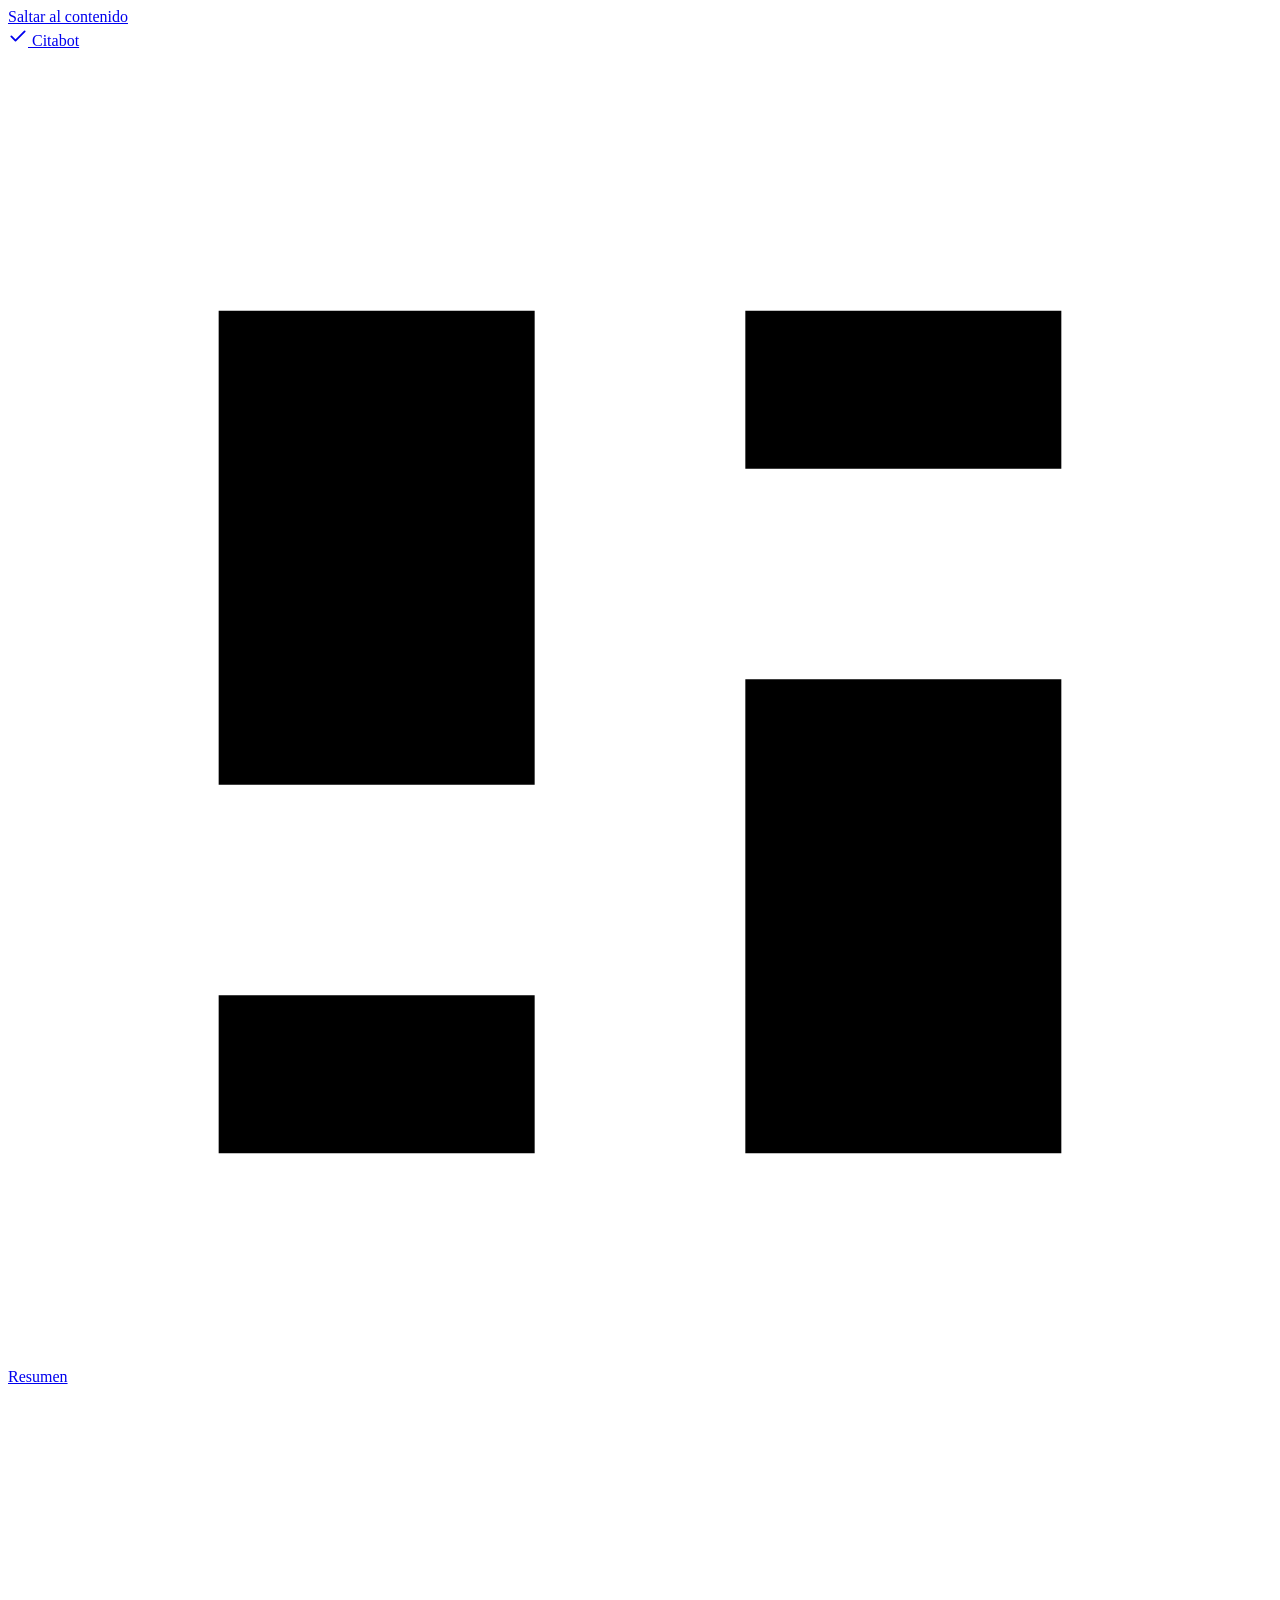
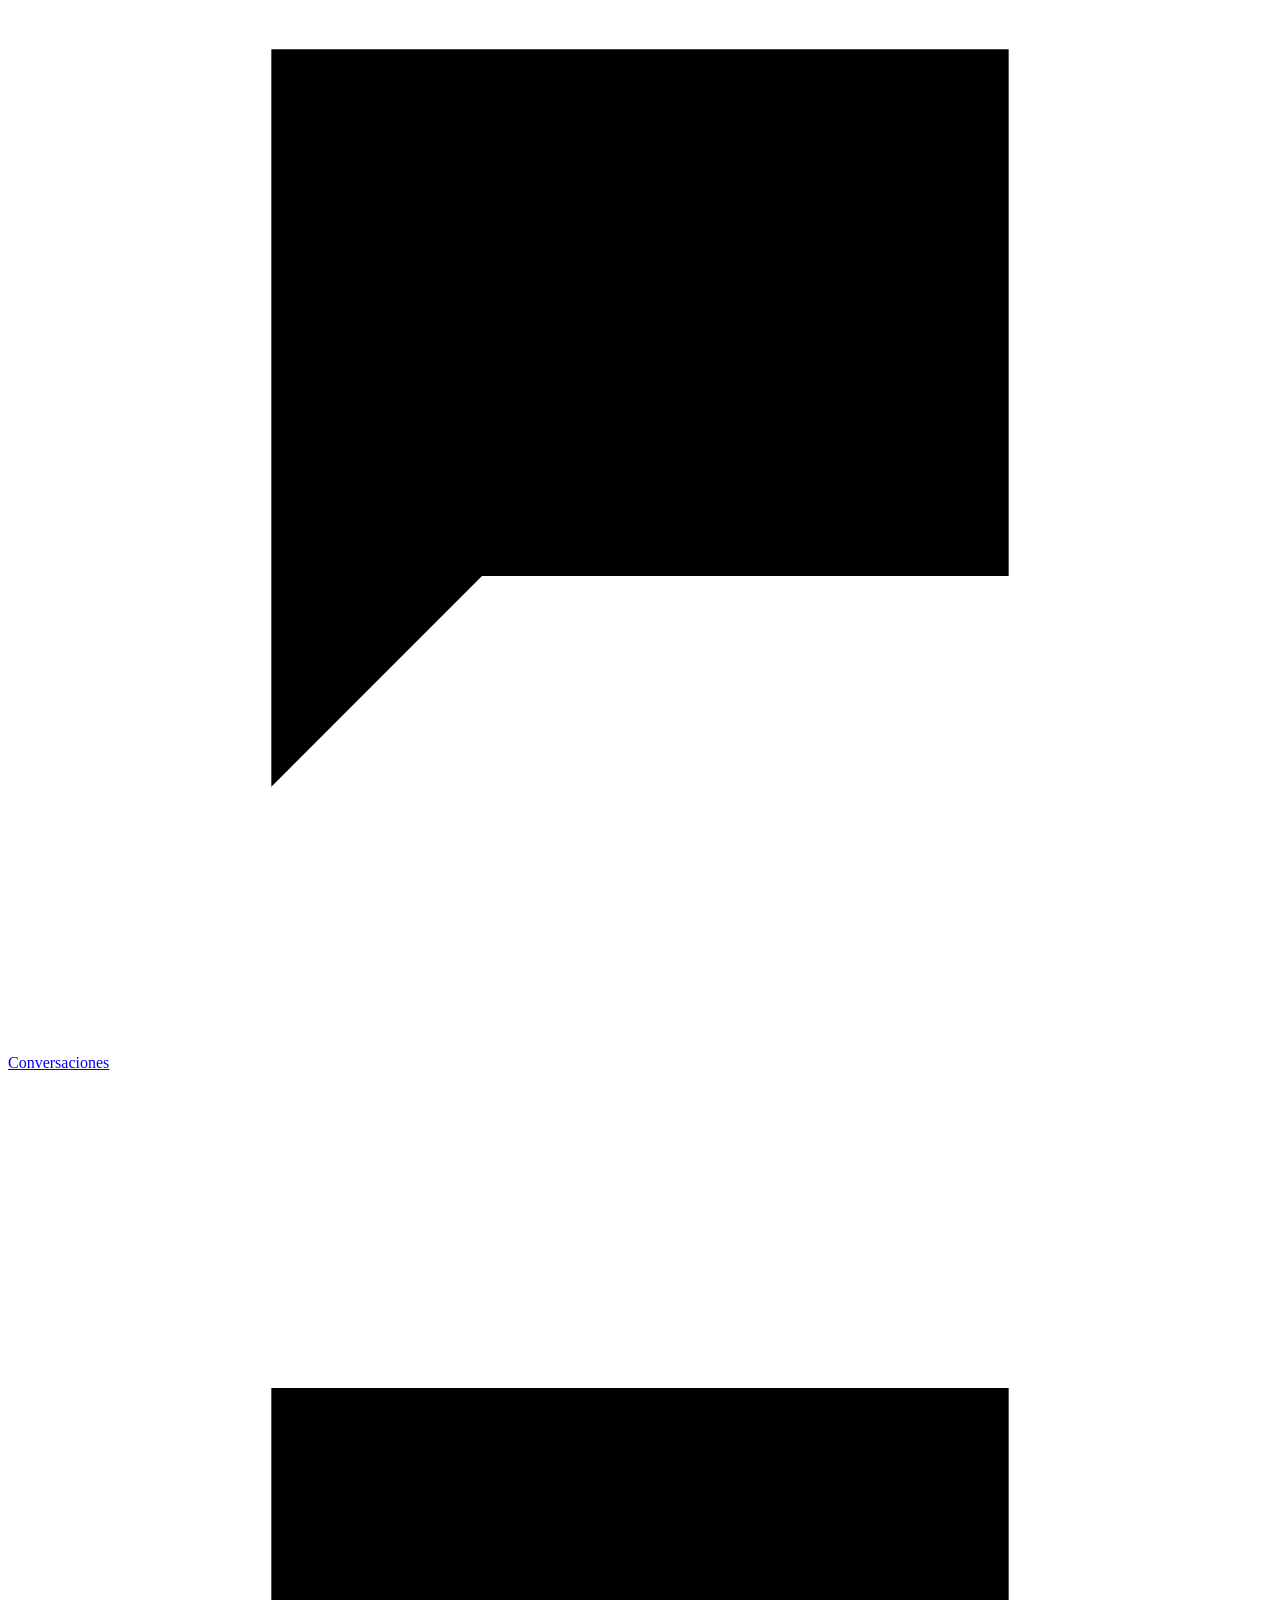
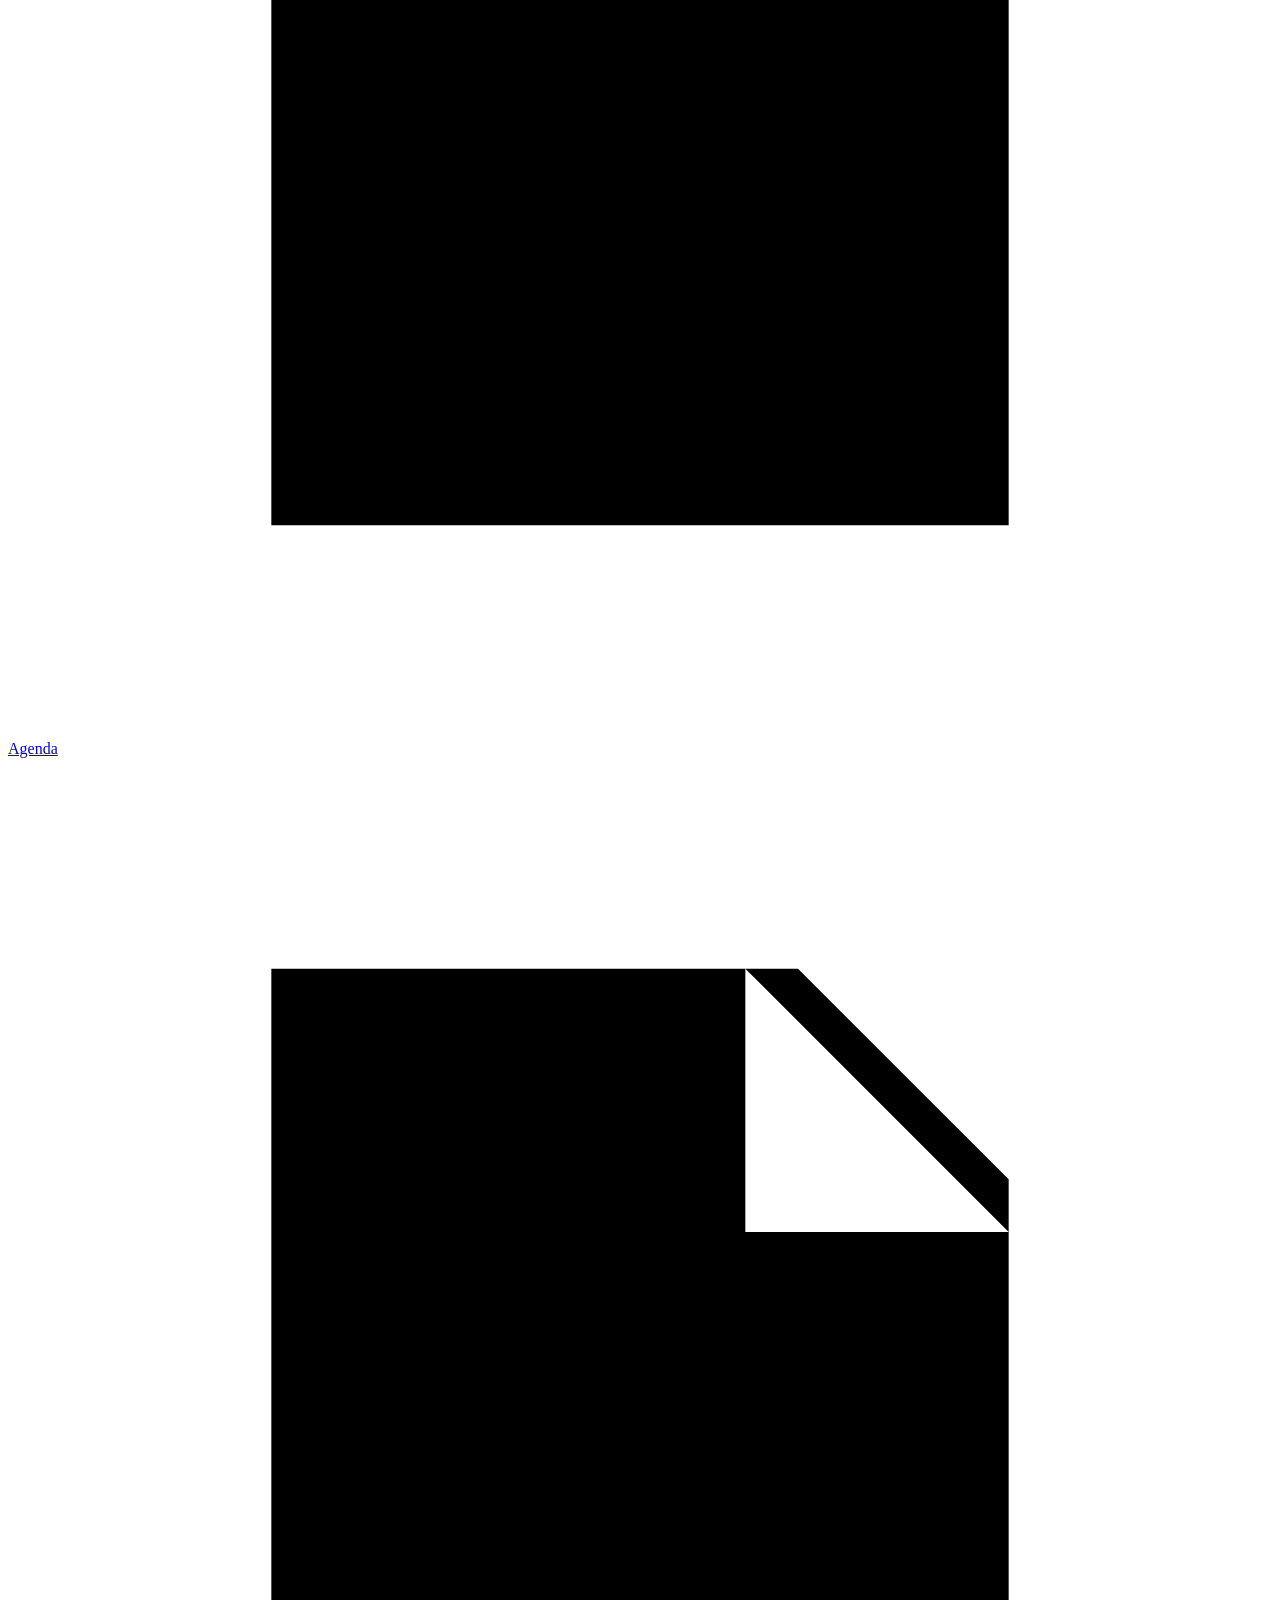
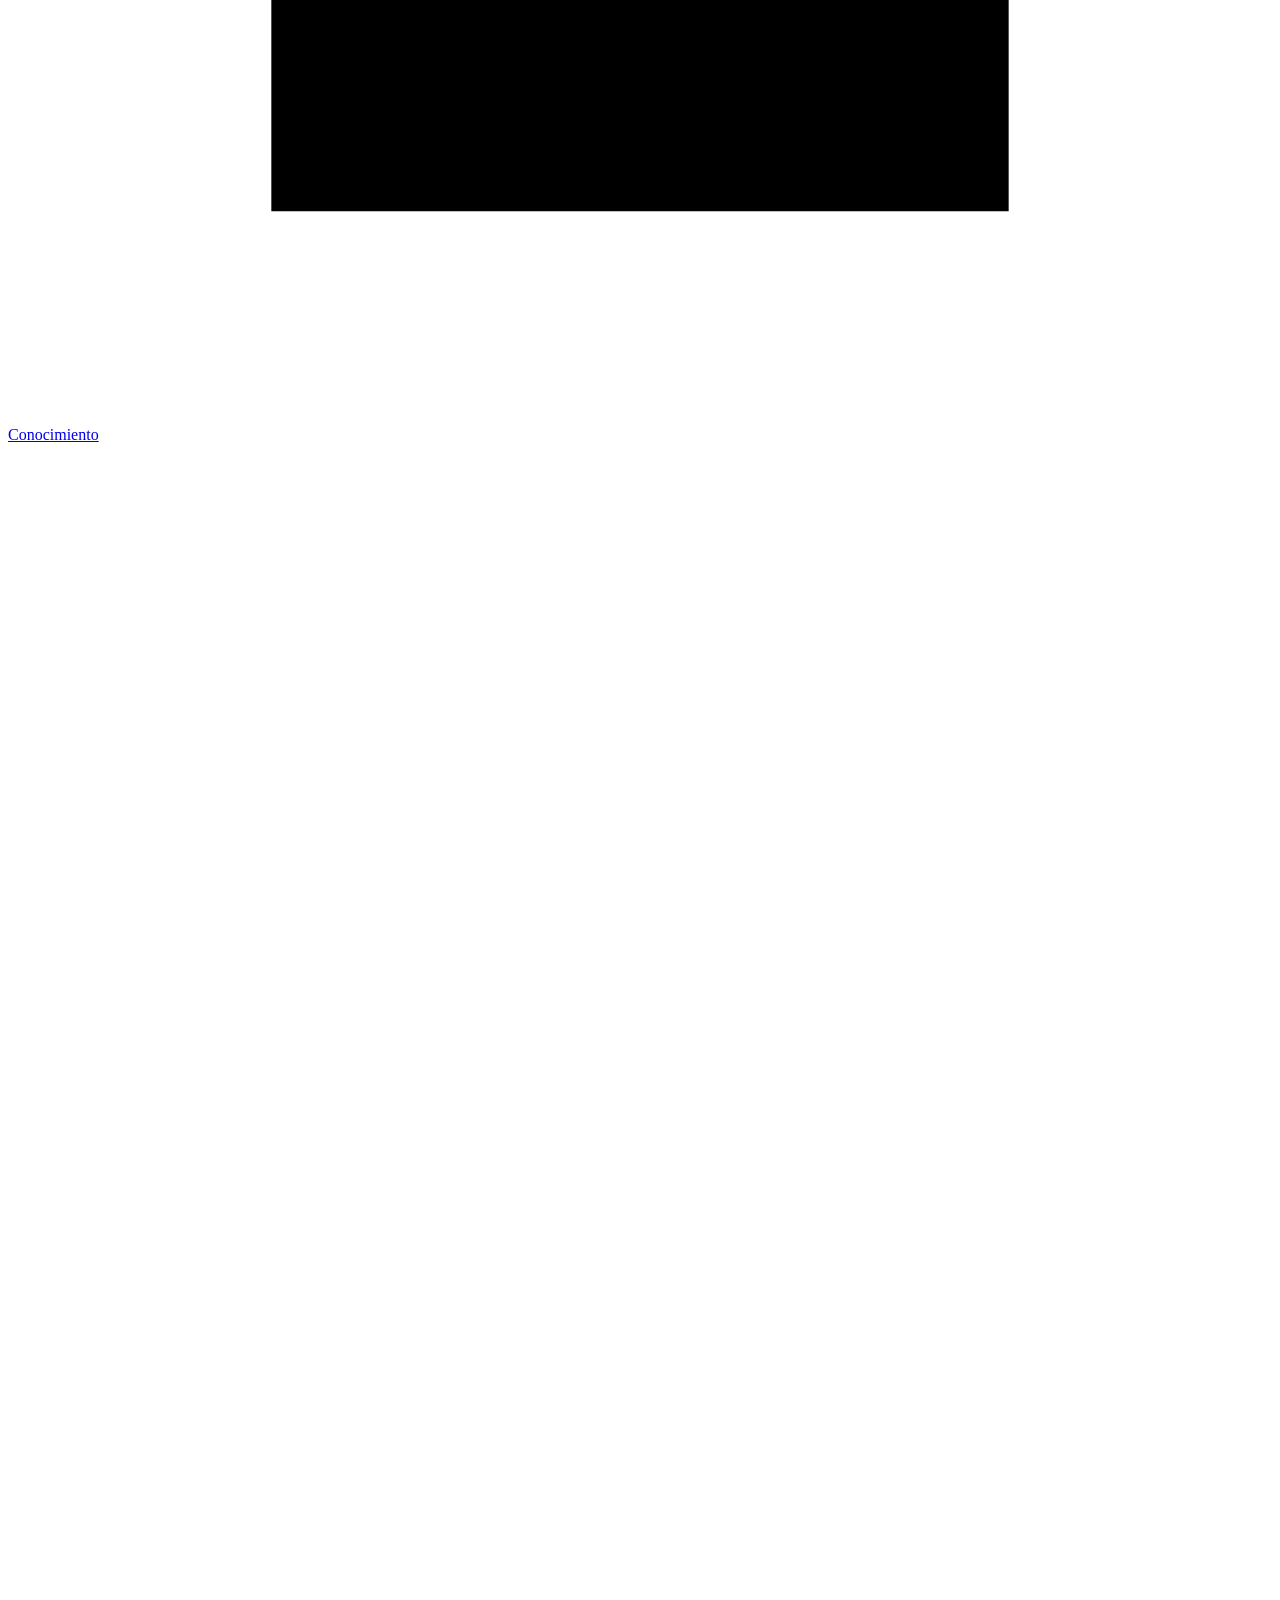
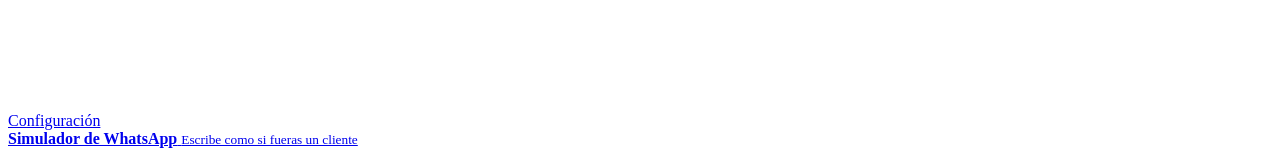
==== web/index.html @ 3e793d65 "Citabot MVP: agente de citas y FAQ por WhatsApp Panel web, simulador, agenda determinista y base de " ====
<!doctype html>
<html lang="es">
  <head>
    <meta charset="utf-8" />
    <meta name="viewport" content="width=device-width, initial-scale=1" />
    <title>Citabot · Panel</title>
    <link rel="icon" href="/favicon.svg" type="image/svg+xml" />
    <link rel="stylesheet" href="/css/styles.css" />
  </head>
  <body>
    <a class="skip-link" href="#view">Saltar al contenido</a>
    <div class="shell">
      <aside class="sidebar">
        <a class="brand" href="#/resumen">
          <span class="brand-mark" aria-hidden="true">
            <svg viewBox="0 0 24 24" width="20" height="20" fill="none" stroke="currentColor" stroke-width="2.2" stroke-linecap="round" stroke-linejoin="round"><path d="M4 12.5 9 17.5 20 6.5" /></svg>
          </span>
          <span class="brand-name">Citabot</span>
        </a>
        <p class="business-name" id="business-name">&nbsp;</p>

        <nav class="nav" aria-label="Secciones">
          <a href="#/resumen" data-route="resumen">
            <svg viewBox="0 0 24 24" aria-hidden="true"><path d="M4 13h6V4H4zM14 20h6v-9h-6zM4 20h6v-3H4zM14 7h6V4h-6z" /></svg>
            Resumen
          </a>
          <a href="#/conversaciones" data-route="conversaciones">
            <svg viewBox="0 0 24 24" aria-hidden="true"><path d="M5 5h14v10H9l-4 4z" /></svg>
            Conversaciones
            <span class="nav-badge" id="attention-badge" hidden></span>
          </a>
          <a href="#/agenda" data-route="agenda">
            <svg viewBox="0 0 24 24" aria-hidden="true"><path d="M5 6h14v14H5zM5 10h14M9 3v4M15 3v4" /></svg>
            Agenda
          </a>
          <a href="#/conocimiento" data-route="conocimiento">
            <svg viewBox="0 0 24 24" aria-hidden="true"><path d="M5 4h10l4 4v12H5zM14 4v5h5M9 13h6M9 17h6" /></svg>
            Conocimiento
          </a>
          <a href="#/configuracion" data-route="configuracion">
            <svg viewBox="0 0 24 24" aria-hidden="true"><path d="M4 7h10M18 7h2M4 17h2M10 17h10M14 5v4M6 15v4" /></svg>
            Configuración
          </a>
        </nav>

        <a class="sim-link" href="#/simulador" data-route="simulador">
          <span class="sim-dot" aria-hidden="true"></span>
          <span>
            <strong>Simulador de WhatsApp</strong>
            <small>Escribe como si fueras un cliente</small>
          </span>
        </a>
      </aside>

      <main class="main" id="view" tabindex="-1"></main>
    </div>

    <div class="toasts" id="toasts" role="status" aria-live="polite"></div>
    <script type="module" src="/js/app.js"></script>
  </body>
</html>
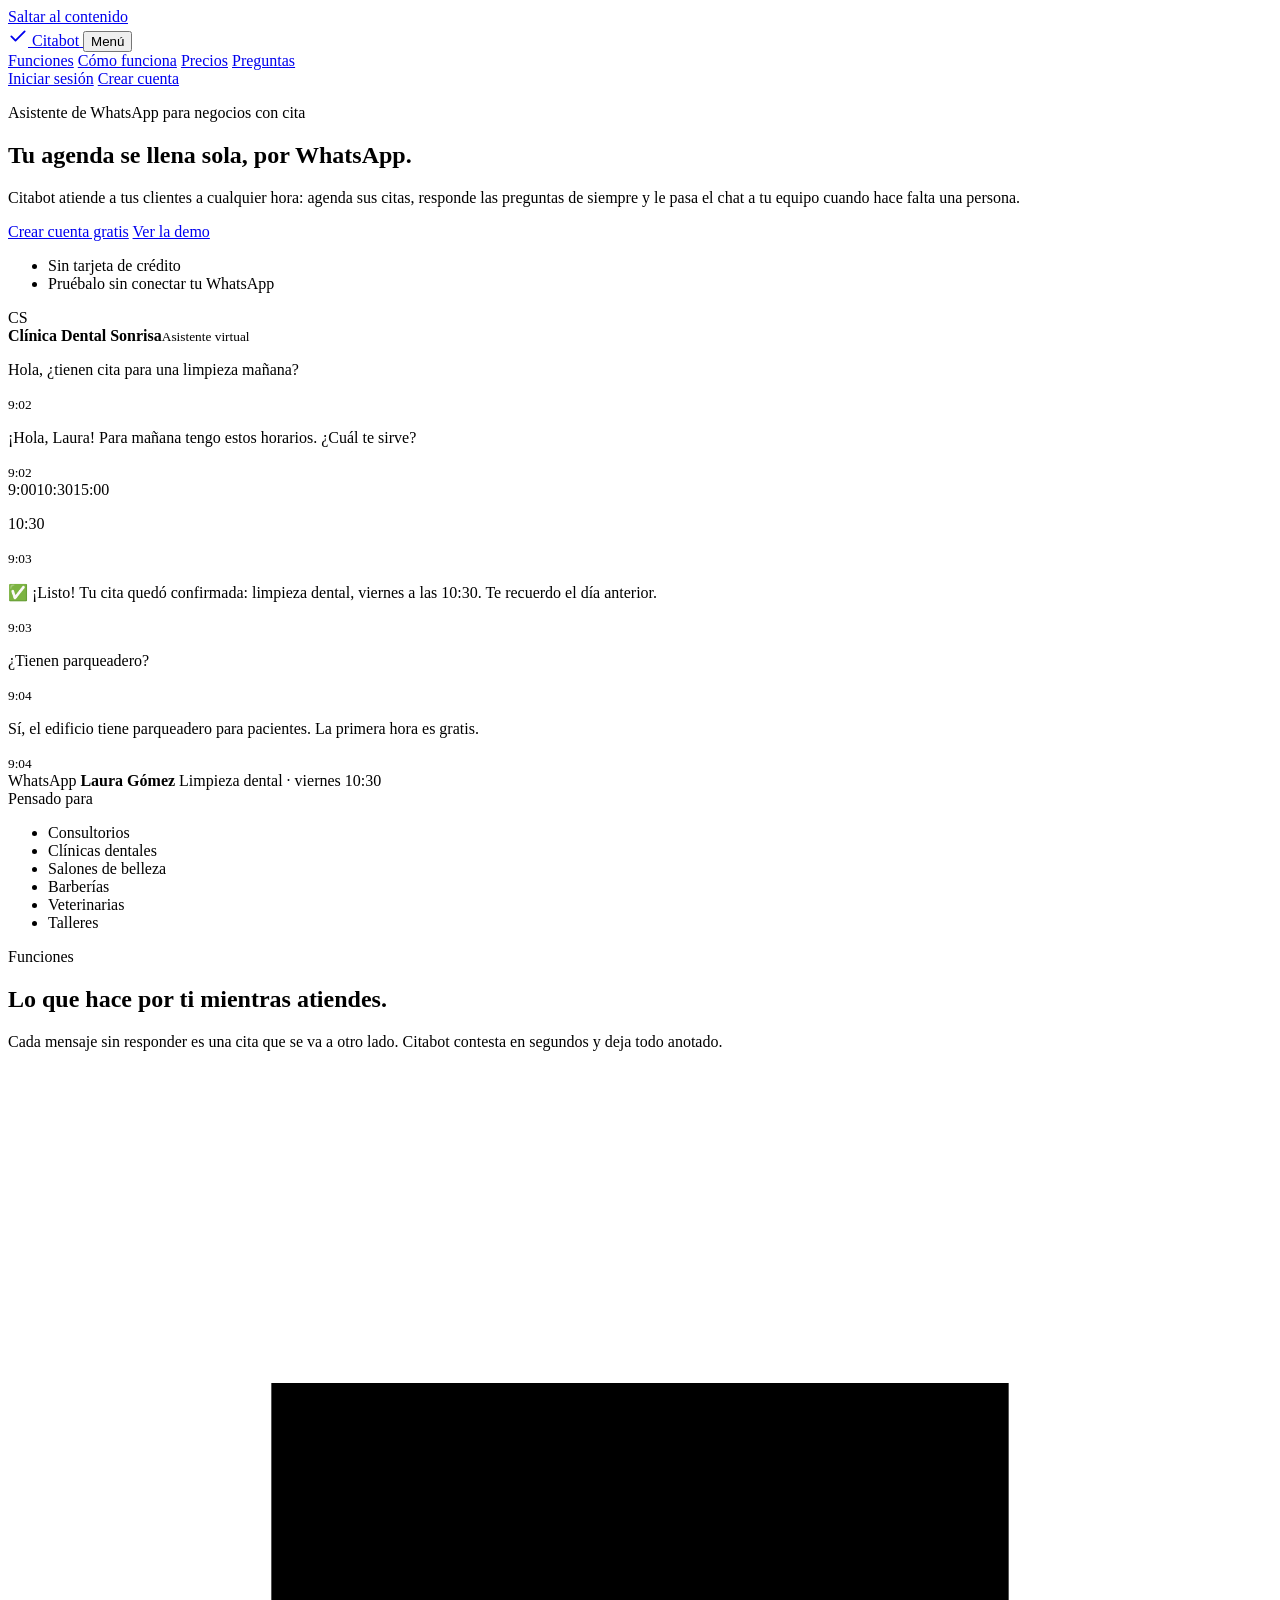
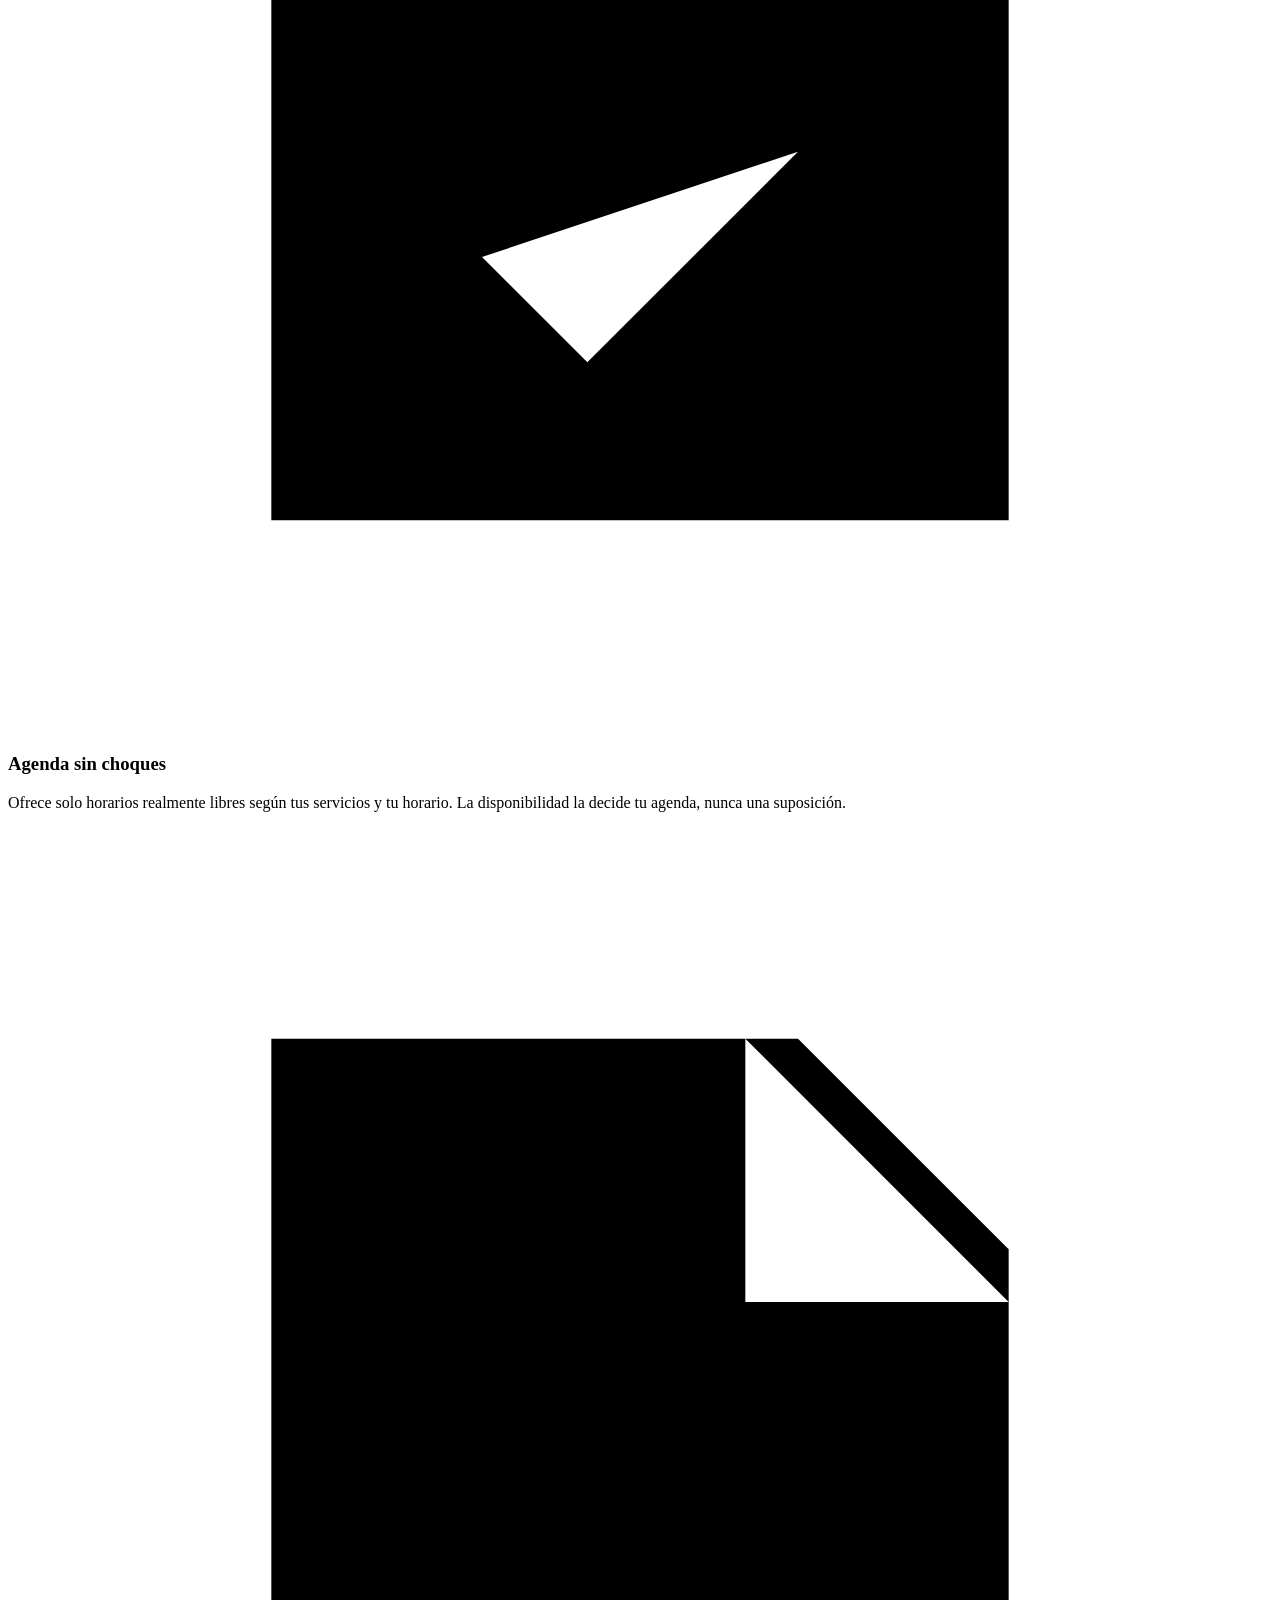
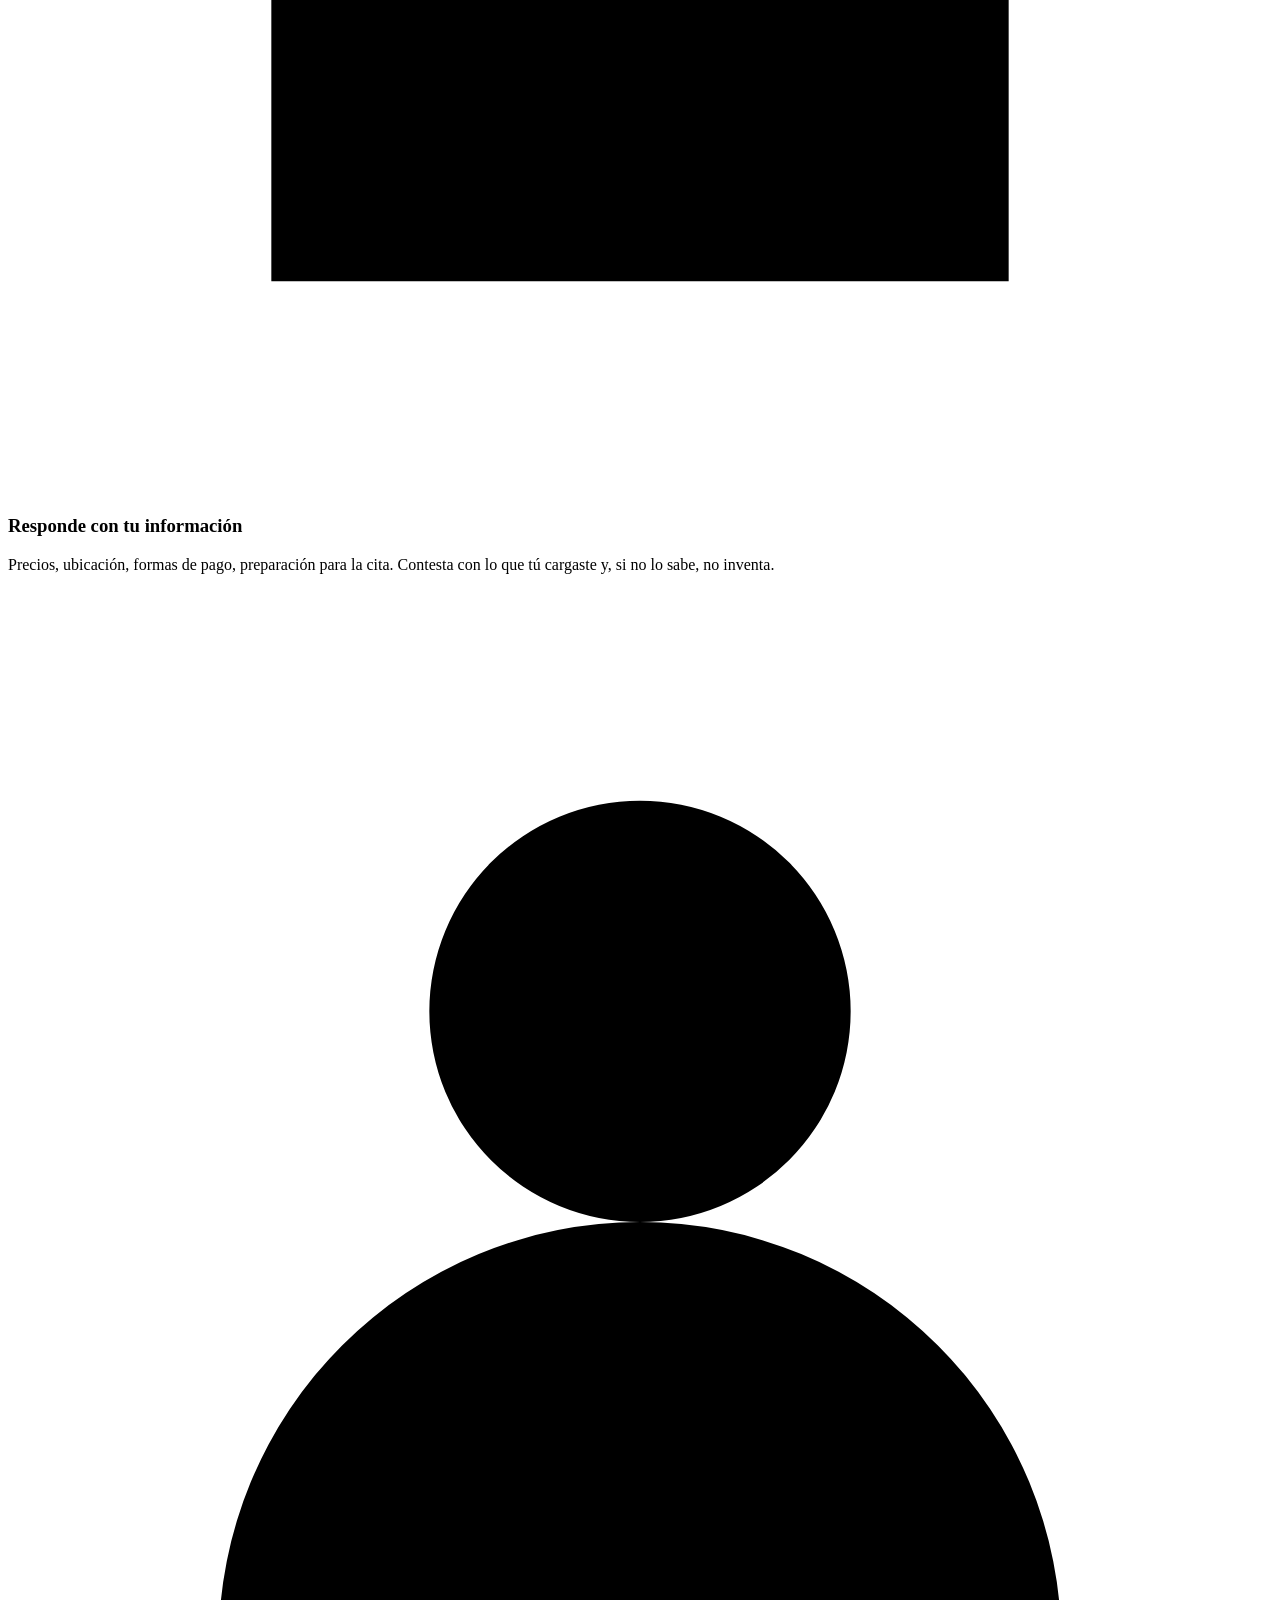
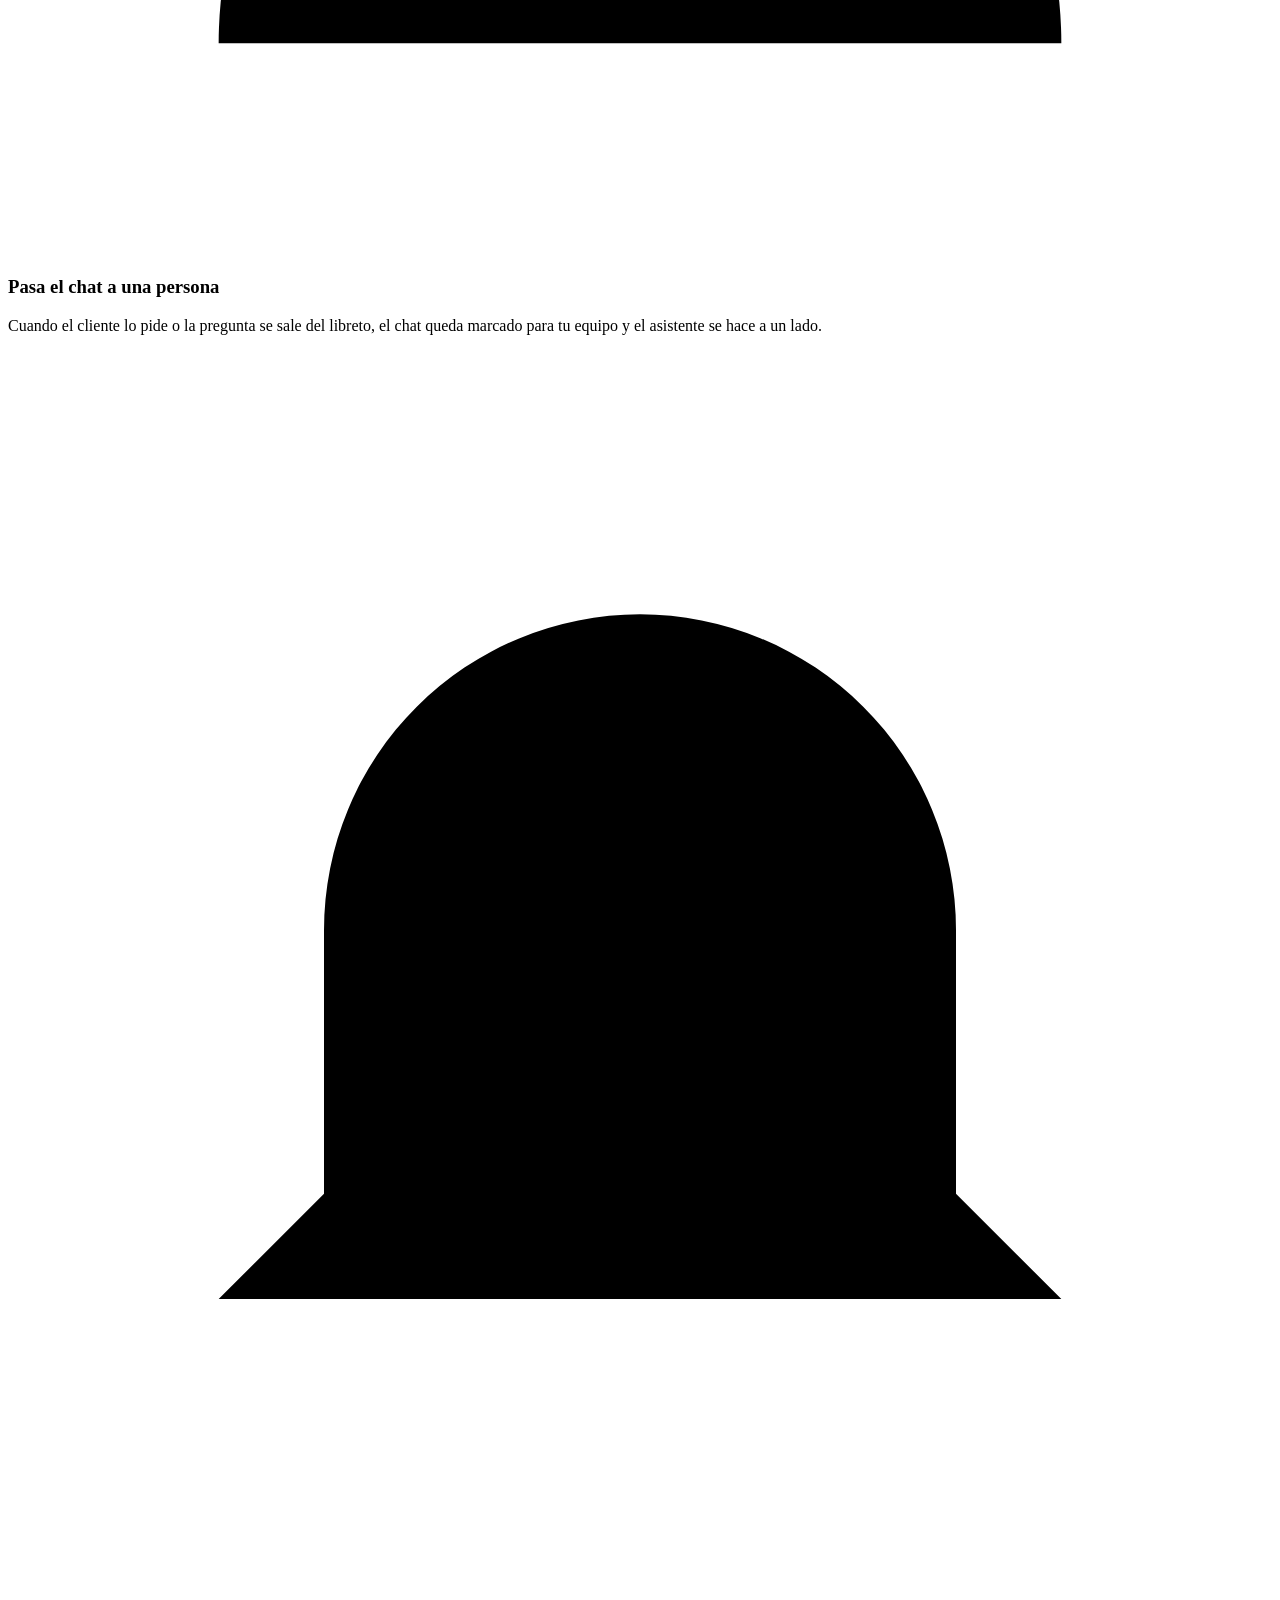
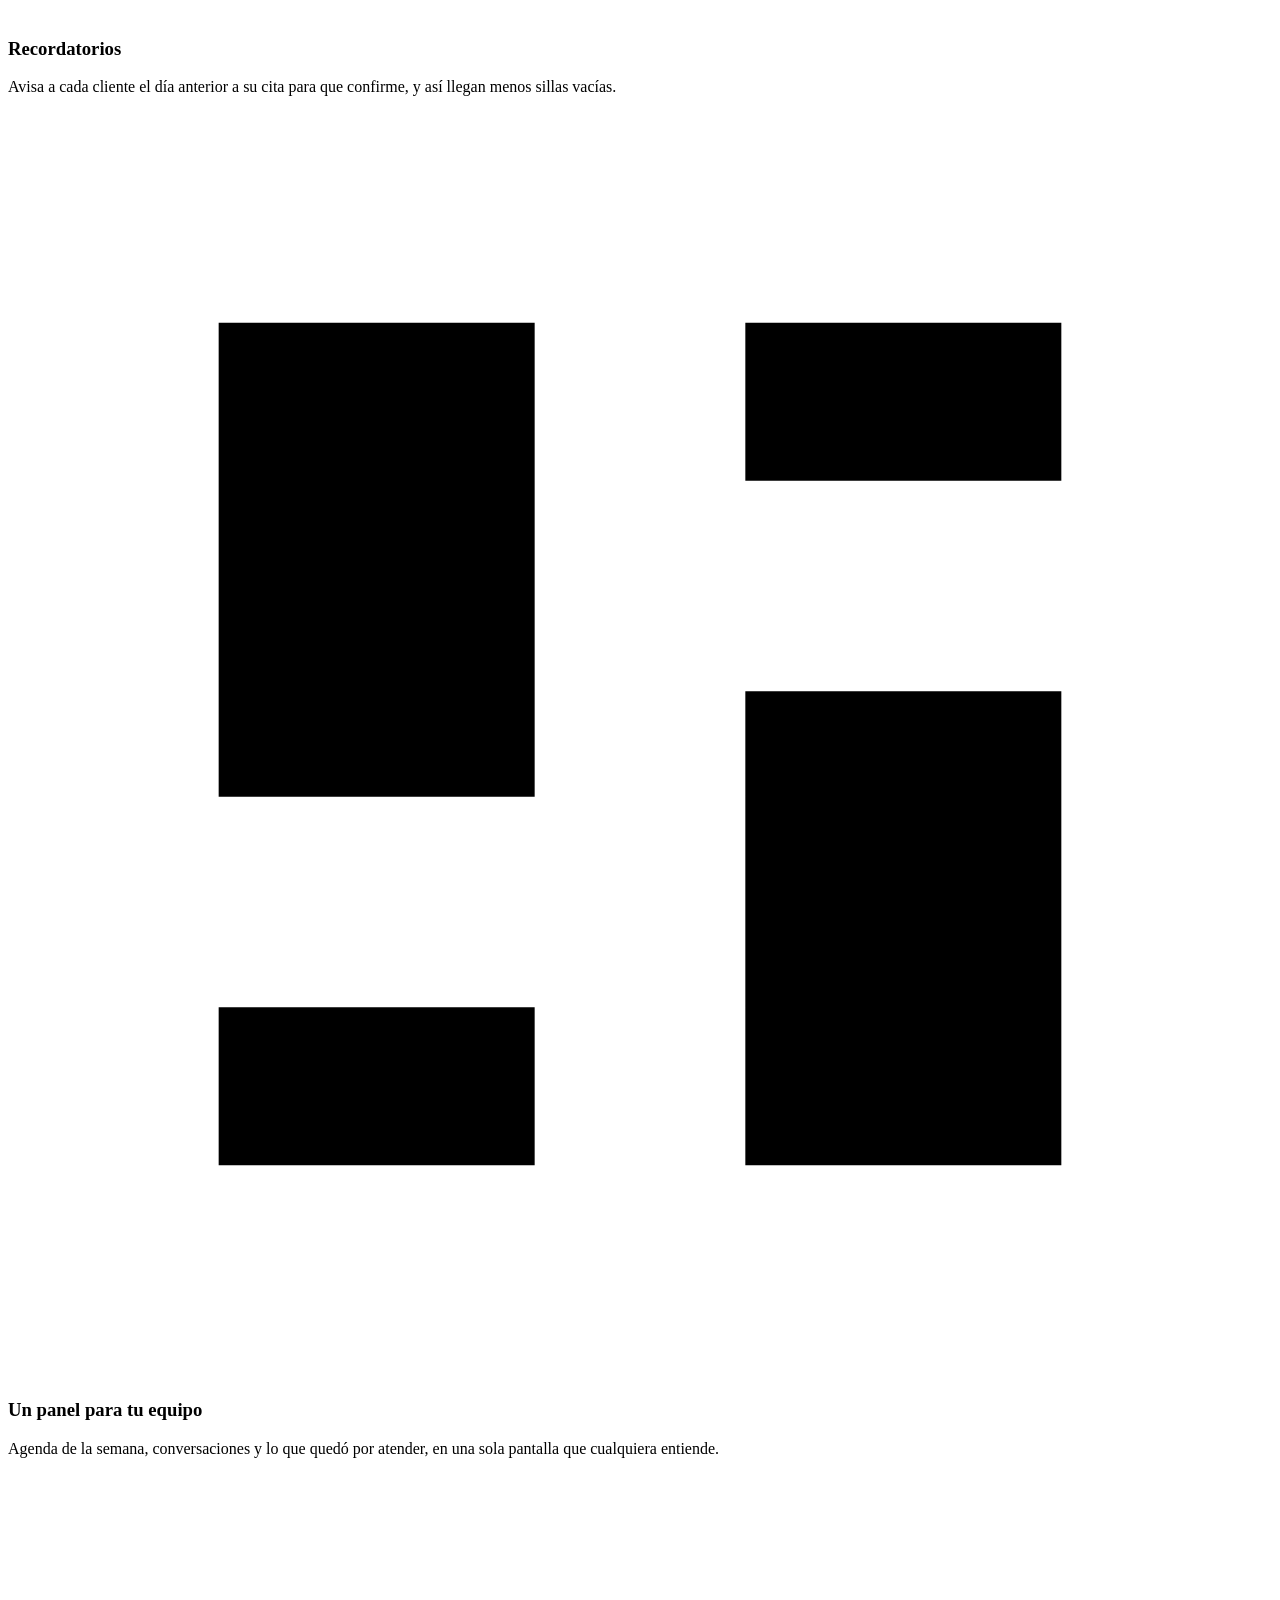
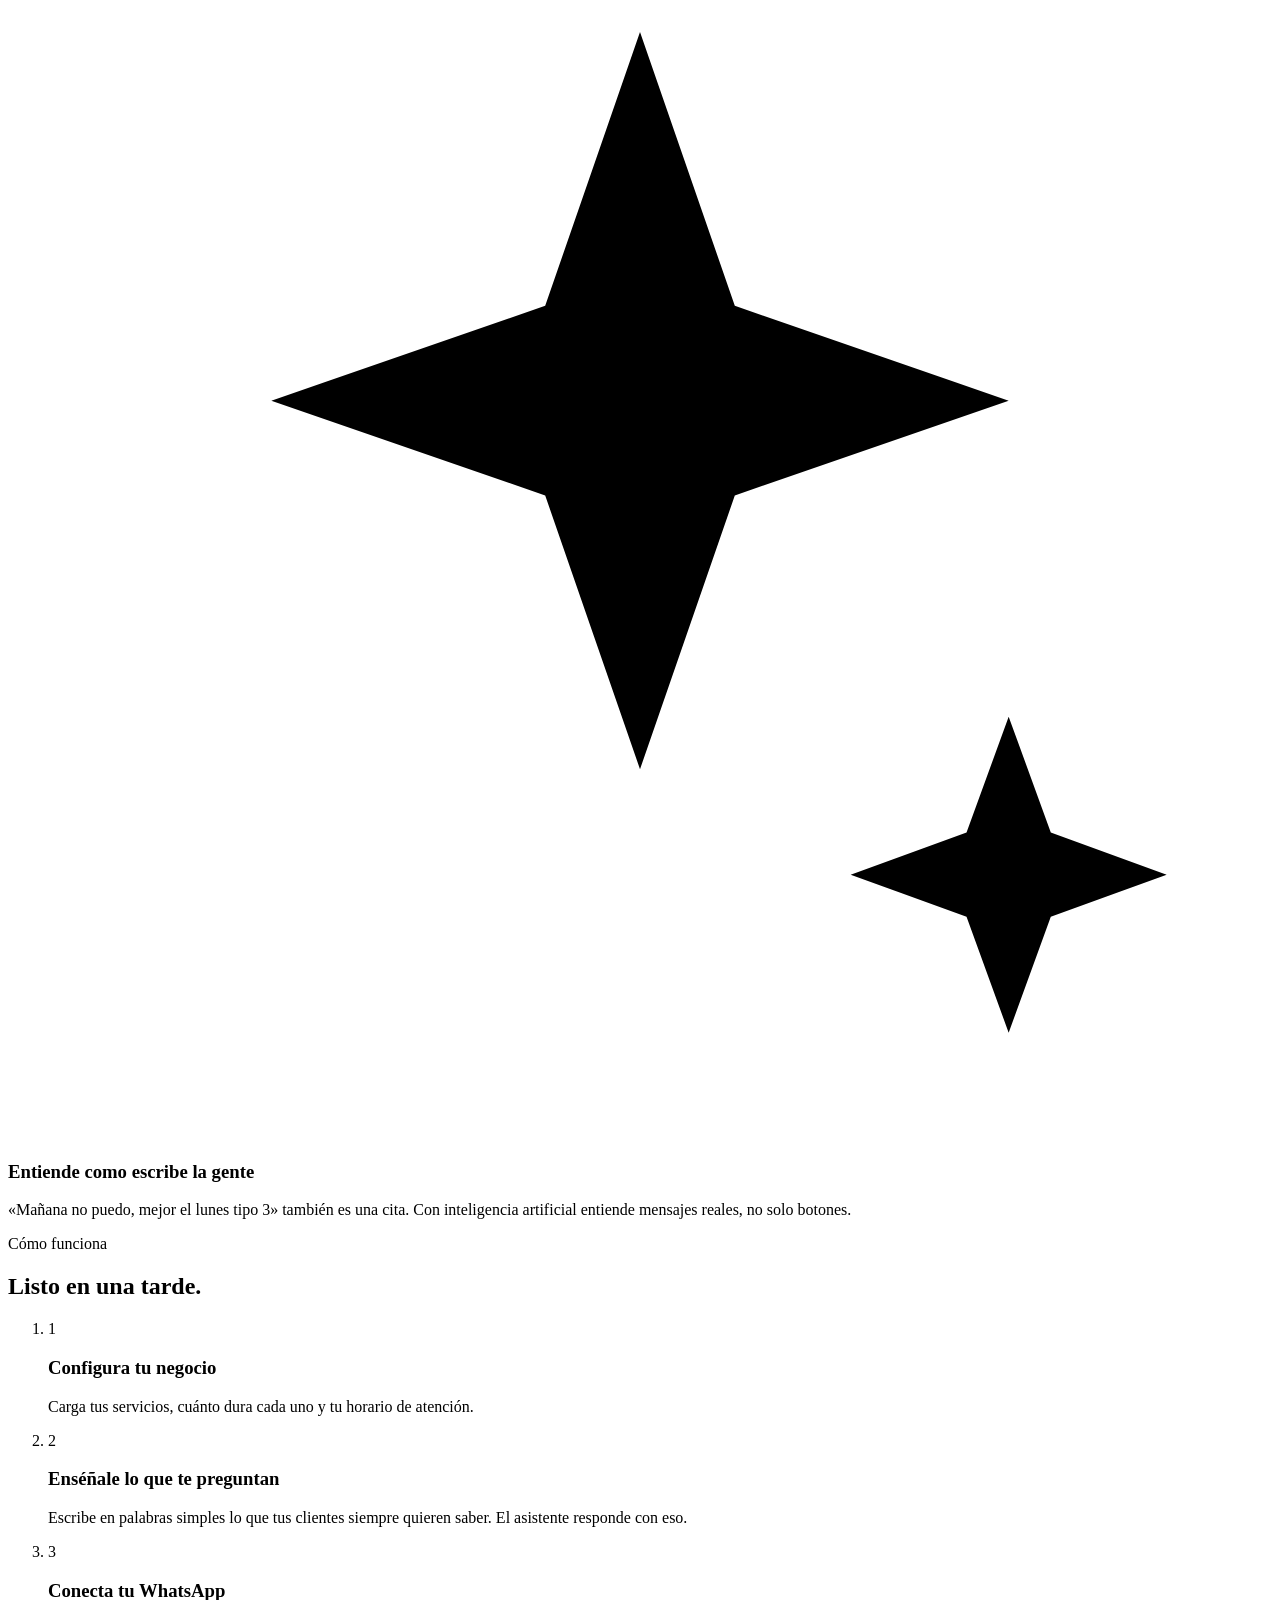
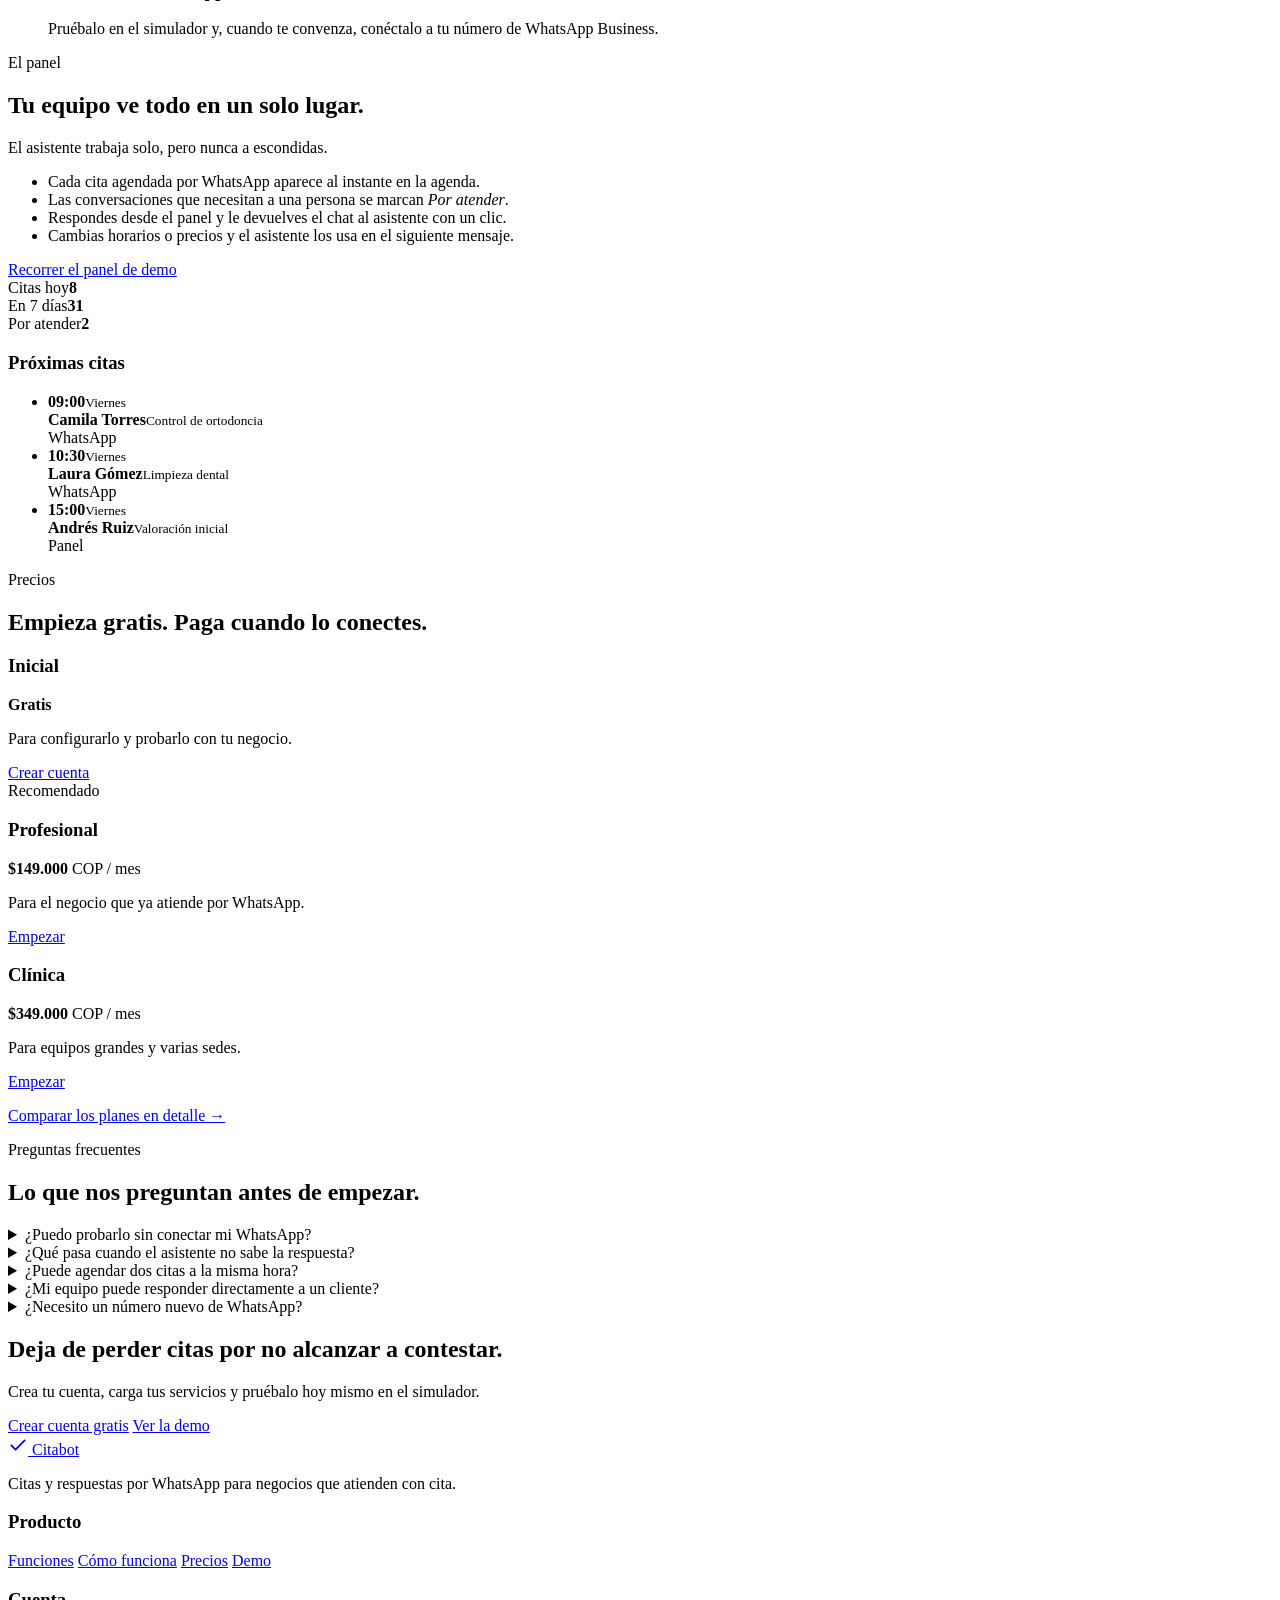
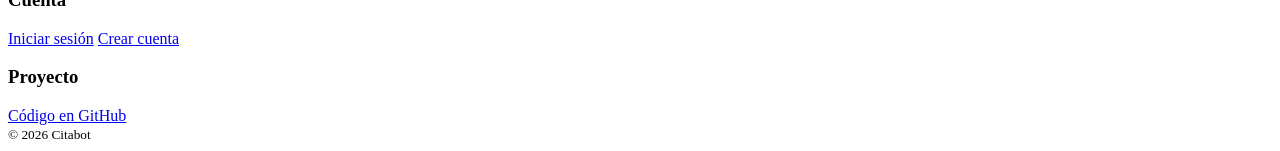
==== commit 4609d2fe: "feat: public site, accounts and per-business sessions - Landing, pricing, sign-up, sign-in and 404 p" ====
--- a/web/index.html
+++ b/web/index.html
@@ -3,59 +3,305 @@
   <head>
     <meta charset="utf-8" />
     <meta name="viewport" content="width=device-width, initial-scale=1" />
-    <title>Citabot · Panel</title>
+    <title>Citabot · Citas y respuestas por WhatsApp para tu negocio</title>
+    <meta name="description" content="Citabot atiende a tus clientes por WhatsApp: agenda citas, responde las preguntas de siempre y le pasa el chat a tu equipo cuando hace falta." />
     <link rel="icon" href="/favicon.svg" type="image/svg+xml" />
     <link rel="stylesheet" href="/css/styles.css" />
+    <link rel="stylesheet" href="/css/site.css" />
   </head>
-  <body>
-    <a class="skip-link" href="#view">Saltar al contenido</a>
-    <div class="shell">
-      <aside class="sidebar">
-        <a class="brand" href="#/resumen">
+  <body class="site">
+    <a class="skip-link" href="#contenido">Saltar al contenido</a>
+
+    <header class="site-head">
+      <div class="wrap site-bar">
+        <a class="brand" href="/">
           <span class="brand-mark" aria-hidden="true">
             <svg viewBox="0 0 24 24" width="20" height="20" fill="none" stroke="currentColor" stroke-width="2.2" stroke-linecap="round" stroke-linejoin="round"><path d="M4 12.5 9 17.5 20 6.5" /></svg>
           </span>
           <span class="brand-name">Citabot</span>
         </a>
-        <p class="business-name" id="business-name">&nbsp;</p>
-
-        <nav class="nav" aria-label="Secciones">
-          <a href="#/resumen" data-route="resumen">
-            <svg viewBox="0 0 24 24" aria-hidden="true"><path d="M4 13h6V4H4zM14 20h6v-9h-6zM4 20h6v-3H4zM14 7h6V4h-6z" /></svg>
-            Resumen
+        <button class="menu-toggle" type="button" aria-expanded="false" aria-controls="site-menu">Menú</button>
+        <div class="site-menu" id="site-menu">
+          <nav class="site-nav" aria-label="Principal">
+            <a href="/#funciones">Funciones</a>
+            <a href="/#como-funciona">Cómo funciona</a>
+            <a href="/precios">Precios</a>
+            <a href="/#preguntas">Preguntas</a>
+          </nav>
+          <div class="site-actions" data-account-links>
+            <a class="btn btn-quiet" href="/login">Iniciar sesión</a>
+            <a class="btn btn-primary" href="/registro">Crear cuenta</a>
+          </div>
+        </div>
+      </div>
+    </header>
+
+    <main id="contenido">
+      <section class="hero">
+        <div class="wrap hero-grid">
+          <div class="hero-copy">
+            <p class="eyebrow">Asistente de WhatsApp para negocios con cita</p>
+            <h1>Tu agenda se llena sola, por WhatsApp.</h1>
+            <p class="lead">
+              Citabot atiende a tus clientes a cualquier hora: agenda sus citas, responde las preguntas de siempre
+              y le pasa el chat a tu equipo cuando hace falta una persona.
+            </p>
+            <div class="hero-actions">
+              <a class="btn btn-primary btn-large" href="/registro">Crear cuenta gratis</a>
+              <a class="btn btn-large" href="/login?demo=1">Ver la demo</a>
+            </div>
+            <ul class="hero-points">
+              <li>Sin tarjeta de crédito</li>
+              <li>Pruébalo sin conectar tu WhatsApp</li>
+            </ul>
+          </div>
+
+          <div class="hero-visual" aria-hidden="true">
+            <div class="phone hero-phone">
+              <div class="phone-head">
+                <span class="avatar avatar-dark">CS</span>
+                <div><strong>Clínica Dental Sonrisa</strong><small>Asistente virtual</small></div>
+              </div>
+              <div class="phone-messages">
+                <div class="msg msg-out"><p>Hola, ¿tienen cita para una limpieza mañana?</p><small>9:02</small></div>
+                <div class="msg"><p>¡Hola, Laura! Para mañana tengo estos horarios. ¿Cuál te sirve?</p><small>9:02</small></div>
+                <div class="hero-quick"><span>9:00</span><span>10:30</span><span>15:00</span></div>
+                <div class="msg msg-out"><p>10:30</p><small>9:03</small></div>
+                <div class="msg"><p>✅ ¡Listo! Tu cita quedó confirmada: limpieza dental, viernes a las 10:30. Te recuerdo el día anterior.</p><small>9:03</small></div>
+                <div class="msg msg-out"><p>¿Tienen parqueadero?</p><small>9:04</small></div>
+                <div class="msg"><p>Sí, el edificio tiene parqueadero para pacientes. La primera hora es gratis.</p><small>9:04</small></div>
+              </div>
+            </div>
+            <div class="hero-card">
+              <span class="tag tag-whatsapp">WhatsApp</span>
+              <strong>Laura Gómez</strong>
+              <span class="muted">Limpieza dental · viernes 10:30</span>
+            </div>
+          </div>
+        </div>
+      </section>
+
+      <section class="strip">
+        <div class="wrap strip-row">
+          <span>Pensado para</span>
+          <ul>
+            <li>Consultorios</li>
+            <li>Clínicas dentales</li>
+            <li>Salones de belleza</li>
+            <li>Barberías</li>
+            <li>Veterinarias</li>
+            <li>Talleres</li>
+          </ul>
+        </div>
+      </section>
+
+      <section class="section" id="funciones">
+        <div class="wrap">
+          <header class="section-head">
+            <p class="eyebrow">Funciones</p>
+            <h2>Lo que hace por ti mientras atiendes.</h2>
+            <p class="lead">Cada mensaje sin responder es una cita que se va a otro lado. Citabot contesta en segundos y deja todo anotado.</p>
+          </header>
+          <div class="features">
+            <article class="feature">
+              <span class="feature-icon"><svg viewBox="0 0 24 24" aria-hidden="true"><path d="M5 6h14v14H5zM5 10h14M9 3v4M15 3v4M9 15l2 2 4-4" /></svg></span>
+              <h3>Agenda sin choques</h3>
+              <p>Ofrece solo horarios realmente libres según tus servicios y tu horario. La disponibilidad la decide tu agenda, nunca una suposición.</p>
+            </article>
+            <article class="feature">
+              <span class="feature-icon"><svg viewBox="0 0 24 24" aria-hidden="true"><path d="M5 4h10l4 4v12H5zM14 4v5h5M9 13h6M9 17h6" /></svg></span>
+              <h3>Responde con tu información</h3>
+              <p>Precios, ubicación, formas de pago, preparación para la cita. Contesta con lo que tú cargaste y, si no lo sabe, no inventa.</p>
+            </article>
+            <article class="feature">
+              <span class="feature-icon"><svg viewBox="0 0 24 24" aria-hidden="true"><path d="M12 12a4 4 0 1 0 0-8 4 4 0 0 0 0 8zM4 20a8 8 0 0 1 16 0" /></svg></span>
+              <h3>Pasa el chat a una persona</h3>
+              <p>Cuando el cliente lo pide o la pregunta se sale del libreto, el chat queda marcado para tu equipo y el asistente se hace a un lado.</p>
+            </article>
+            <article class="feature">
+              <span class="feature-icon"><svg viewBox="0 0 24 24" aria-hidden="true"><path d="M6 16V11a6 6 0 0 1 12 0v5l2 2H4zM10 21h4" /></svg></span>
+              <h3>Recordatorios</h3>
+              <p>Avisa a cada cliente el día anterior a su cita para que confirme, y así llegan menos sillas vacías.</p>
+            </article>
+            <article class="feature">
+              <span class="feature-icon"><svg viewBox="0 0 24 24" aria-hidden="true"><path d="M4 13h6V4H4zM14 20h6v-9h-6zM4 20h6v-3H4zM14 7h6V4h-6z" /></svg></span>
+              <h3>Un panel para tu equipo</h3>
+              <p>Agenda de la semana, conversaciones y lo que quedó por atender, en una sola pantalla que cualquiera entiende.</p>
+            </article>
+            <article class="feature">
+              <span class="feature-icon"><svg viewBox="0 0 24 24" aria-hidden="true"><path d="M12 3l1.8 5.2L19 10l-5.2 1.8L12 17l-1.8-5.2L5 10l5.2-1.8zM19 16l.8 2.2L22 19l-2.2.8L19 22l-.8-2.2L16 19l2.2-.8z" /></svg></span>
+              <h3>Entiende como escribe la gente</h3>
+              <p>«Mañana no puedo, mejor el lunes tipo 3» también es una cita. Con inteligencia artificial entiende mensajes reales, no solo botones.</p>
+            </article>
+          </div>
+        </div>
+      </section>
+
+      <section class="section section-dark" id="como-funciona">
+        <div class="wrap">
+          <header class="section-head">
+            <p class="eyebrow">Cómo funciona</p>
+            <h2>Listo en una tarde.</h2>
+          </header>
+          <ol class="steps">
+            <li>
+              <span class="step-number">1</span>
+              <h3>Configura tu negocio</h3>
+              <p>Carga tus servicios, cuánto dura cada uno y tu horario de atención.</p>
+            </li>
+            <li>
+              <span class="step-number">2</span>
+              <h3>Enséñale lo que te preguntan</h3>
+              <p>Escribe en palabras simples lo que tus clientes siempre quieren saber. El asistente responde con eso.</p>
+            </li>
+            <li>
+              <span class="step-number">3</span>
+              <h3>Conecta tu WhatsApp</h3>
+              <p>Pruébalo en el simulador y, cuando te convenza, conéctalo a tu número de WhatsApp Business.</p>
+            </li>
+          </ol>
+        </div>
+      </section>
+
+      <section class="section">
+        <div class="wrap split">
+          <div>
+            <p class="eyebrow">El panel</p>
+            <h2>Tu equipo ve todo en un solo lugar.</h2>
+            <p class="lead">El asistente trabaja solo, pero nunca a escondidas.</p>
+            <ul class="checks">
+              <li>Cada cita agendada por WhatsApp aparece al instante en la agenda.</li>
+              <li>Las conversaciones que necesitan a una persona se marcan <em>Por atender</em>.</li>
+              <li>Respondes desde el panel y le devuelves el chat al asistente con un clic.</li>
+              <li>Cambias horarios o precios y el asistente los usa en el siguiente mensaje.</li>
+            </ul>
+            <a class="btn btn-primary" href="/login?demo=1">Recorrer el panel de demo</a>
+          </div>
+          <div class="preview" aria-hidden="true">
+            <div class="preview-stats">
+              <div class="stat"><span class="stat-label">Citas hoy</span><strong class="stat-value">8</strong></div>
+              <div class="stat"><span class="stat-label">En 7 días</span><strong class="stat-value">31</strong></div>
+              <div class="stat stat-alert"><span class="stat-label">Por atender</span><strong class="stat-value">2</strong></div>
+            </div>
+            <div class="card">
+              <h3 class="preview-title">Próximas citas</h3>
+              <ul class="list">
+                <li class="row"><div class="row-time"><strong>09:00</strong><small>Viernes</small></div><div class="row-main"><strong>Camila Torres</strong><small class="muted">Control de ortodoncia</small></div><span class="tag tag-whatsapp">WhatsApp</span></li>
+                <li class="row"><div class="row-time"><strong>10:30</strong><small>Viernes</small></div><div class="row-main"><strong>Laura Gómez</strong><small class="muted">Limpieza dental</small></div><span class="tag tag-whatsapp">WhatsApp</span></li>
+                <li class="row"><div class="row-time"><strong>15:00</strong><small>Viernes</small></div><div class="row-main"><strong>Andrés Ruiz</strong><small class="muted">Valoración inicial</small></div><span class="tag tag-dashboard">Panel</span></li>
+              </ul>
+            </div>
+          </div>
+        </div>
+      </section>
+
+      <section class="section section-tint">
+        <div class="wrap">
+          <header class="section-head">
+            <p class="eyebrow">Precios</p>
+            <h2>Empieza gratis. Paga cuando lo conectes.</h2>
+          </header>
+          <div class="plans">
+            <article class="plan">
+              <h3>Inicial</h3>
+              <p class="plan-price"><strong>Gratis</strong></p>
+              <p class="muted">Para configurarlo y probarlo con tu negocio.</p>
+              <a class="btn" href="/registro">Crear cuenta</a>
+            </article>
+            <article class="plan plan-featured">
+              <span class="plan-flag">Recomendado</span>
+              <h3>Profesional</h3>
+              <p class="plan-price"><strong>$149.000</strong> <span>COP / mes</span></p>
+              <p class="muted">Para el negocio que ya atiende por WhatsApp.</p>
+              <a class="btn btn-primary" href="/registro">Empezar</a>
+            </article>
+            <article class="plan">
+              <h3>Clínica</h3>
+              <p class="plan-price"><strong>$349.000</strong> <span>COP / mes</span></p>
+              <p class="muted">Para equipos grandes y varias sedes.</p>
+              <a class="btn" href="/registro">Empezar</a>
+            </article>
+          </div>
+          <p class="center"><a class="text-link" href="/precios">Comparar los planes en detalle →</a></p>
+        </div>
+      </section>
+
+      <section class="section" id="preguntas">
+        <div class="wrap narrow">
+          <header class="section-head">
+            <p class="eyebrow">Preguntas frecuentes</p>
+            <h2>Lo que nos preguntan antes de empezar.</h2>
+          </header>
+          <div class="faq">
+            <details>
+              <summary>¿Puedo probarlo sin conectar mi WhatsApp?</summary>
+              <p>Sí. El panel incluye un simulador donde escribes como si fueras un cliente y ves exactamente lo que respondería el asistente, con tu agenda y tu información.</p>
+            </details>
+            <details>
+              <summary>¿Qué pasa cuando el asistente no sabe la respuesta?</summary>
+              <p>No inventa. Le dice al cliente que no tiene esa información, le ofrece hablar con una persona y deja el chat marcado como <em>Por atender</em> para tu equipo.</p>
+            </details>
+            <details>
+              <summary>¿Puede agendar dos citas a la misma hora?</summary>
+              <p>No. La inteligencia artificial solo entiende lo que escribe el cliente; la disponibilidad la calculan reglas fijas sobre tu agenda, y cada reserva se valida antes de guardarse.</p>
+            </details>
+            <details>
+              <summary>¿Mi equipo puede responder directamente a un cliente?</summary>
+              <p>Sí. Al responder desde el panel el asistente se pausa en ese chat. Cuando terminas, se lo devuelves con un clic.</p>
+            </details>
+            <details>
+              <summary>¿Necesito un número nuevo de WhatsApp?</summary>
+              <p>Citabot se conecta por la API oficial de WhatsApp Business de Meta. Puedes usar un número nuevo o pasar el que ya usa tu negocio.</p>
+            </details>
+          </div>
+        </div>
+      </section>
+
+      <section class="cta-band">
+        <div class="wrap cta-row">
+          <div>
+            <h2>Deja de perder citas por no alcanzar a contestar.</h2>
+            <p>Crea tu cuenta, carga tus servicios y pruébalo hoy mismo en el simulador.</p>
+          </div>
+          <div class="hero-actions">
+            <a class="btn btn-primary btn-large" href="/registro">Crear cuenta gratis</a>
+            <a class="btn btn-large btn-on-dark" href="/login?demo=1">Ver la demo</a>
+          </div>
+        </div>
+      </section>
+    </main>
+
+    <footer class="site-foot">
+      <div class="wrap foot-grid">
+        <div>
+          <a class="brand" href="/">
+            <span class="brand-mark" aria-hidden="true">
+              <svg viewBox="0 0 24 24" width="20" height="20" fill="none" stroke="currentColor" stroke-width="2.2" stroke-linecap="round" stroke-linejoin="round"><path d="M4 12.5 9 17.5 20 6.5" /></svg>
+            </span>
+            <span class="brand-name">Citabot</span>
           </a>
-          <a href="#/conversaciones" data-route="conversaciones">
-            <svg viewBox="0 0 24 24" aria-hidden="true"><path d="M5 5h14v10H9l-4 4z" /></svg>
-            Conversaciones
-            <span class="nav-badge" id="attention-badge" hidden></span>
-          </a>
-          <a href="#/agenda" data-route="agenda">
-            <svg viewBox="0 0 24 24" aria-hidden="true"><path d="M5 6h14v14H5zM5 10h14M9 3v4M15 3v4" /></svg>
-            Agenda
-          </a>
-          <a href="#/conocimiento" data-route="conocimiento">
-            <svg viewBox="0 0 24 24" aria-hidden="true"><path d="M5 4h10l4 4v12H5zM14 4v5h5M9 13h6M9 17h6" /></svg>
-            Conocimiento
-          </a>
-          <a href="#/configuracion" data-route="configuracion">
-            <svg viewBox="0 0 24 24" aria-hidden="true"><path d="M4 7h10M18 7h2M4 17h2M10 17h10M14 5v4M6 15v4" /></svg>
-            Configuración
-          </a>
+          <p class="muted">Citas y respuestas por WhatsApp para negocios que atienden con cita.</p>
+        </div>
+        <nav aria-label="Producto">
+          <h3>Producto</h3>
+          <a href="/#funciones">Funciones</a>
+          <a href="/#como-funciona">Cómo funciona</a>
+          <a href="/precios">Precios</a>
+          <a href="/login?demo=1">Demo</a>
         </nav>
-
-        <a class="sim-link" href="#/simulador" data-route="simulador">
-          <span class="sim-dot" aria-hidden="true"></span>
-          <span>
-            <strong>Simulador de WhatsApp</strong>
-            <small>Escribe como si fueras un cliente</small>
-          </span>
-        </a>
-      </aside>
-
-      <main class="main" id="view" tabindex="-1"></main>
-    </div>
-
-    <div class="toasts" id="toasts" role="status" aria-live="polite"></div>
-    <script type="module" src="/js/app.js"></script>
+        <nav aria-label="Cuenta">
+          <h3>Cuenta</h3>
+          <a href="/login">Iniciar sesión</a>
+          <a href="/registro">Crear cuenta</a>
+        </nav>
+        <nav aria-label="Proyecto">
+          <h3>Proyecto</h3>
+          <a href="https://github.com/daardilava/Citabot" rel="noopener">Código en GitHub</a>
+        </nav>
+      </div>
+      <div class="wrap foot-note"><small class="muted">© 2026 Citabot</small></div>
+    </footer>
+
+    <script type="module" src="/js/site.js"></script>
   </body>
 </html>
